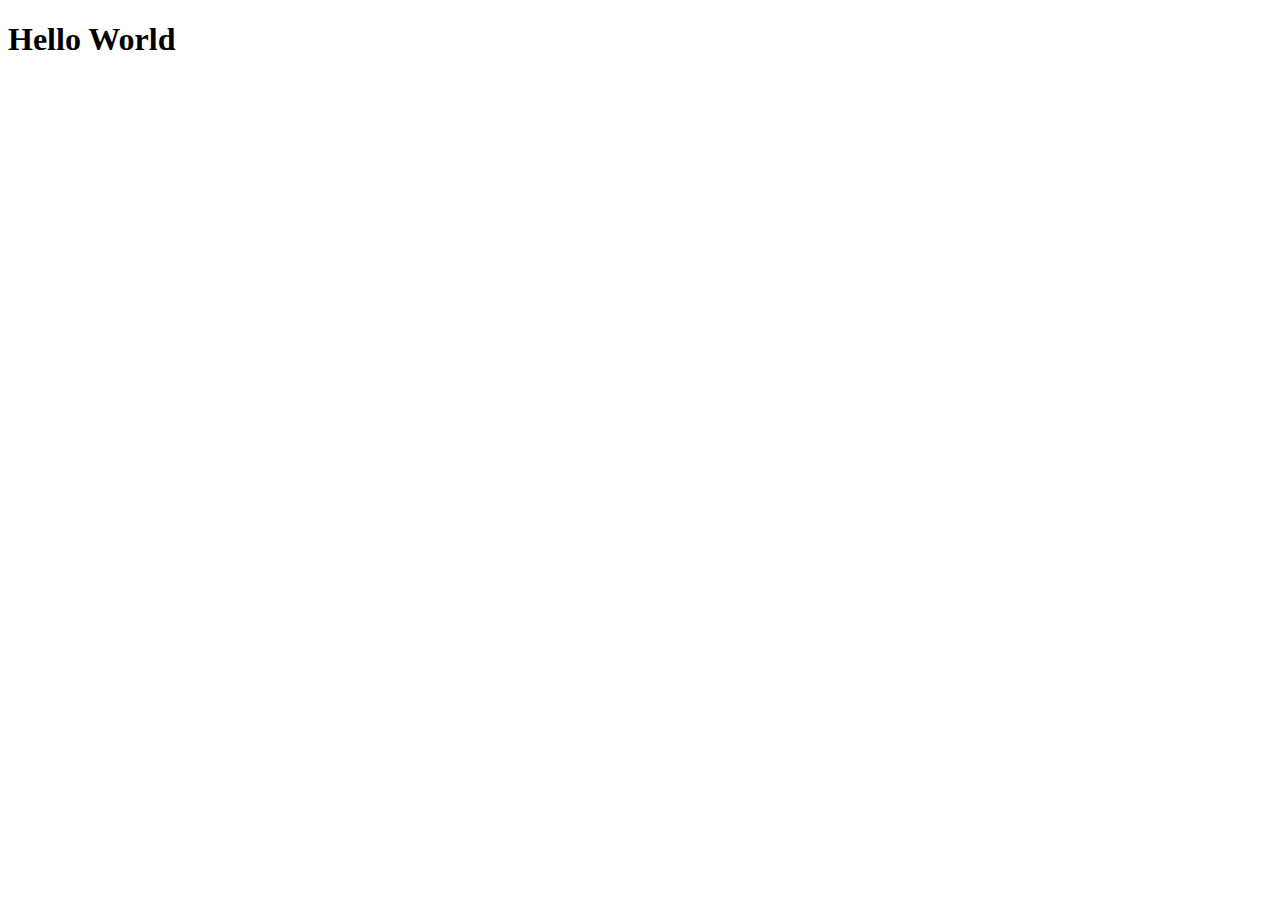
==== hello-world.html @ d2fd3d1b "File Hello World Pertama. Kuy" ====
<!DOCTYPE html>
<html lang="en">
<head>
    <meta charset="UTF-8">
    <meta http-equiv="X-UA-Compatible" content="IE=edge">
    <meta name="viewport" content="width=device-width, initial-scale=1.0">
    <title>Hello World</title>
</head>
<body>
    <h1>Hello World</h1>
</body>
</html>
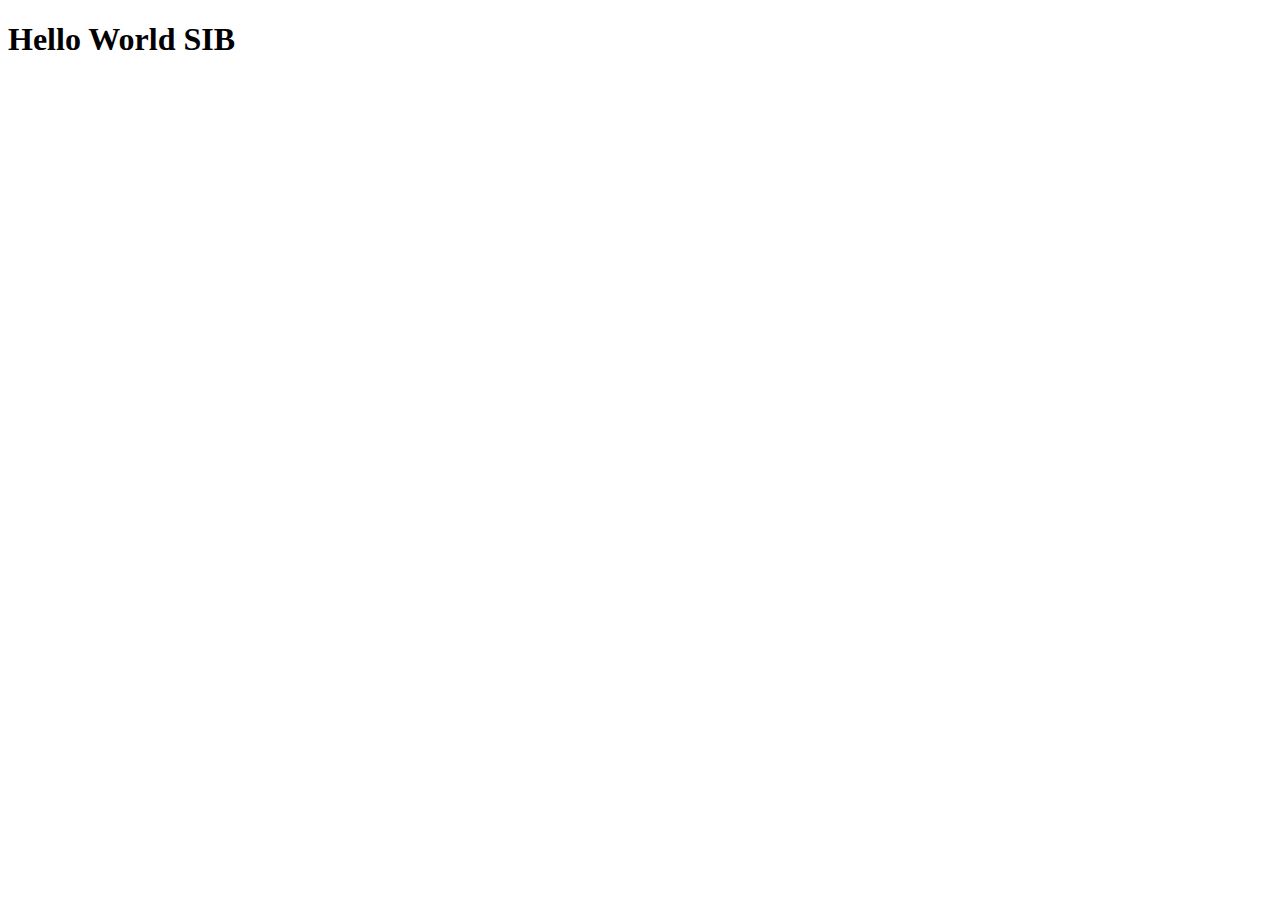
==== commit d60fc79b: "Nambah Text di H1" ====
--- a/hello-world.html
+++ b/hello-world.html
@@ -7,6 +7,6 @@
     <title>Hello World</title>
 </head>
 <body>
-    <h1>Hello World</h1>
+    <h1>Hello World SIB</h1>
 </body>
 </html>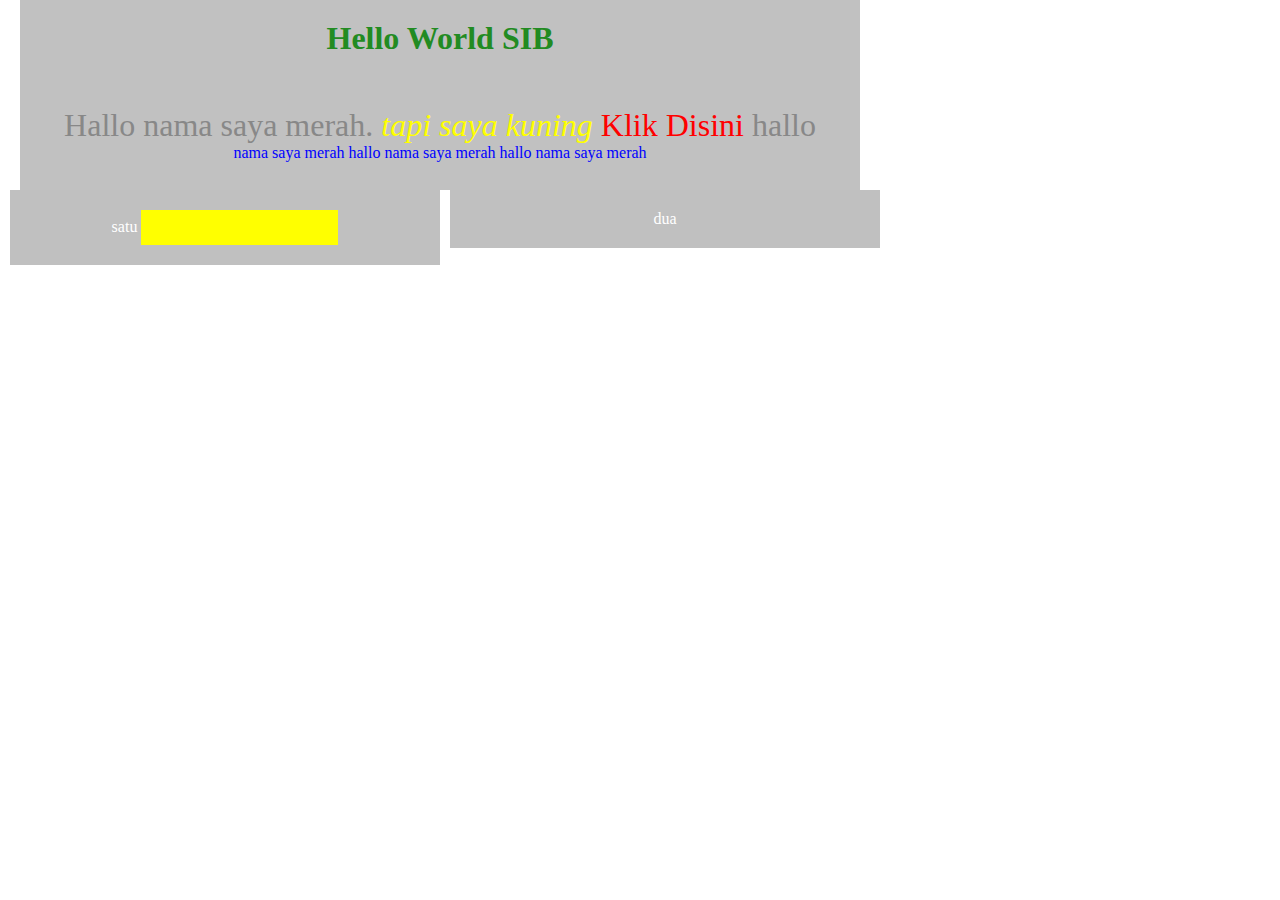
==== commit 64210d15: "New File Part 4" ====
--- a/hello-world.html
+++ b/hello-world.html
@@ -5,8 +5,21 @@
     <meta http-equiv="X-UA-Compatible" content="IE=edge">
     <meta name="viewport" content="width=device-width, initial-scale=1.0">
     <title>Hello World</title>
+    <link rel="stylesheet" href="stylee.css" type="text/css"> 
 </head>
 <body>
-    <h1>Hello World SIB</h1>
+    <div id="page">
+        <h1>Hello World SIB</h1>
+        <p>Hallo nama saya merah. <span>tapi saya kuning</span> <a href="#">Klik Disini</a> 
+            hallo nama saya merah hallo nama saya merah hallo nama saya merah</p>
+    </div>
+    <div class="box">
+        satu
+        <input type="text" />
+    </div>
+
+    <div class="box">
+        dua
+    </div>
 </body>
 </html>--- a/stylee.css
+++ b/stylee.css
@@ -0,0 +1,132 @@
+/* id + # class + . */
+
+y {
+    font-size: 20px;
+}
+
+img {
+    width: 20%;
+    display: block;
+    margin-left: auto;
+    margin-right: auto;
+    border-radius: 50%;
+}
+
+#container {
+    height: auto;
+    width: auto;
+    padding: 10px 10px;
+    background-color: rgb(236, 232, 190);
+}
+
+#container2 {
+    width: auto;
+    height: auto;
+    padding: 10px 10px;
+    background-color: rgb(136, 134, 134);
+}
+        .aboutme {
+            font-style: italic;
+            background-color: rgb(236, 232, 190);
+        }
+        
+
+#container3 {
+    width: auto;
+    height: auto;
+    padding: 10px 10px;
+    background-color: rgb(136, 134, 134);
+}
+        .skill {
+            font-style: italic;
+            background-color: rgb(236, 232, 190);
+        }
+
+#container4 {
+    width: auto;
+    height: auto;
+    padding: 10px 10px;
+    background-color: rgb(136, 134, 134);
+}
+        .education {
+            font-style: italic;
+            background-color: rgb(236, 232, 190);
+        }
+
+#container5 {
+    width: auto;
+    height: auto;
+    padding: 10px 10px;
+    background-color: rgb(136, 134, 134);
+}
+        .contact {
+            font-style: italic;
+            background-color: rgb(236, 232, 190);
+        }
+
+* {
+    margin: 0 auto;
+    padding: 0 auto;
+}
+
+body {
+    display: inline-block;
+    text-align: center;
+    background: url("img/bc.jpg") top right no-repeat;
+}
+
+#page {
+    width: 800px;
+    height: 150px;
+    background-color: #c1c1c1;
+    padding: 20px;
+    clear: both;
+}
+
+h1 {
+    color: forestgreen;
+    font-size: 32px;
+}
+
+div p {
+    margin: 50px 0 30px 0;
+    color: blue;
+}
+
+p::first-line {
+    color: #888;
+    font-size: xx-large;
+    background-color: #c1c1c1;
+}
+
+span {
+    color: yellow;
+    font-style: italic;
+}
+
+a {
+    color: red;
+    text-decoration: none;
+}
+
+input[type="text"] {
+    background-color: yellow;
+    border: none;
+    padding: 10px 10px;
+    color: red;
+}
+
+a:hover {
+    color: blue;
+    text-decoration: underline;
+}
+
+.box {
+    width: 390px;
+    float: left;
+    display: inline;
+    background-color: silver;
+    color: #fff;
+    padding: 20px;
+    margin-left: 10px;
+}